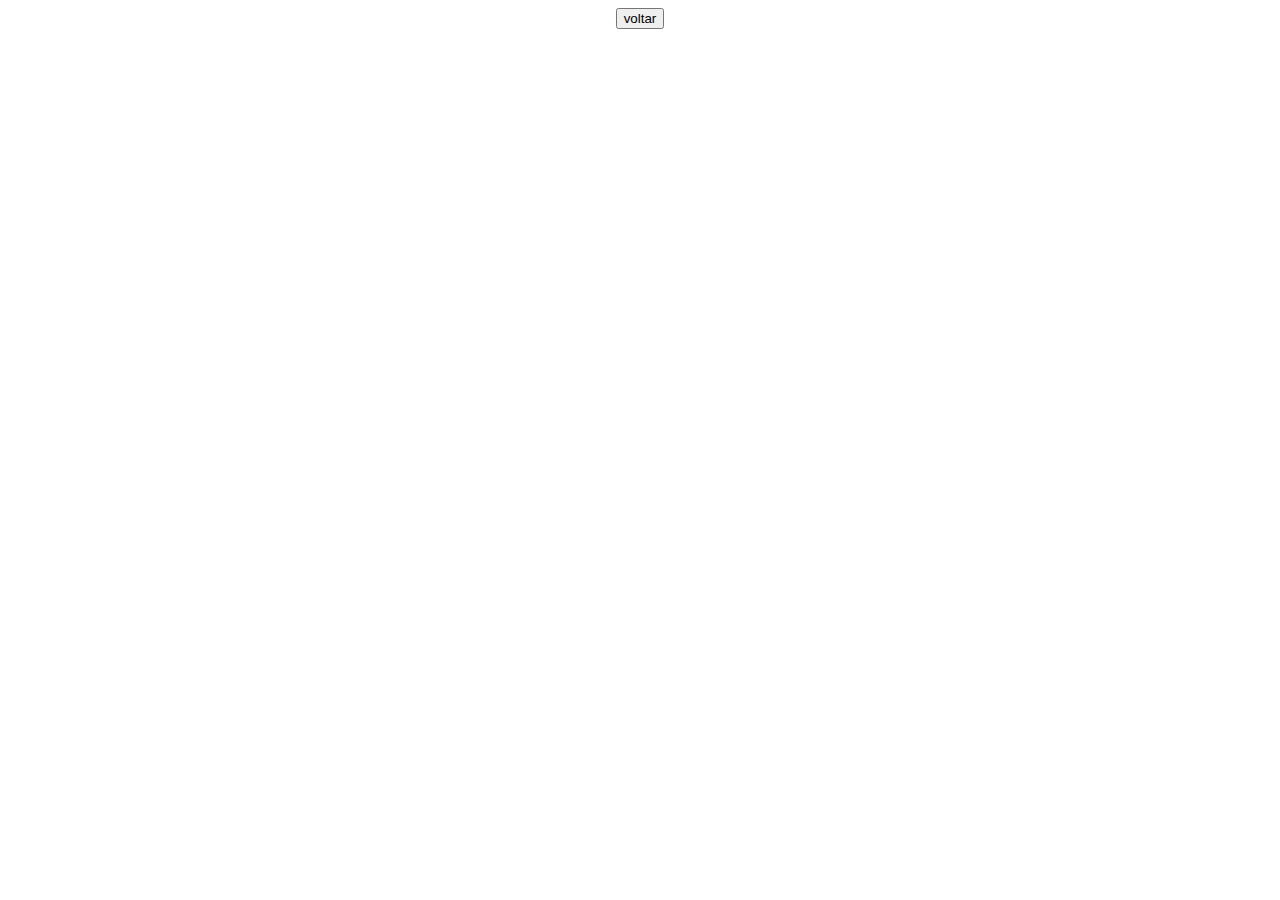
==== facil.html @ 5f6f7d54 "Add files via upload" ====
<!DOCTYPE html>
<html lang="pt-br">
<head>
    <meta charset="UTF-8">
    <meta http-equiv="X-UA-Compatible" content="IE=edge">
    <meta name="viewport" content="width=device-width, initial-scale=1.0">
    <title>modo facil</title>
    <script src="facil.js"></script>
</head>
<body onload="facil()">
    <center>
    <button onclick="vol()">voltar</button>
    <label id="campo"></label>
    </center>
</body>
</html>
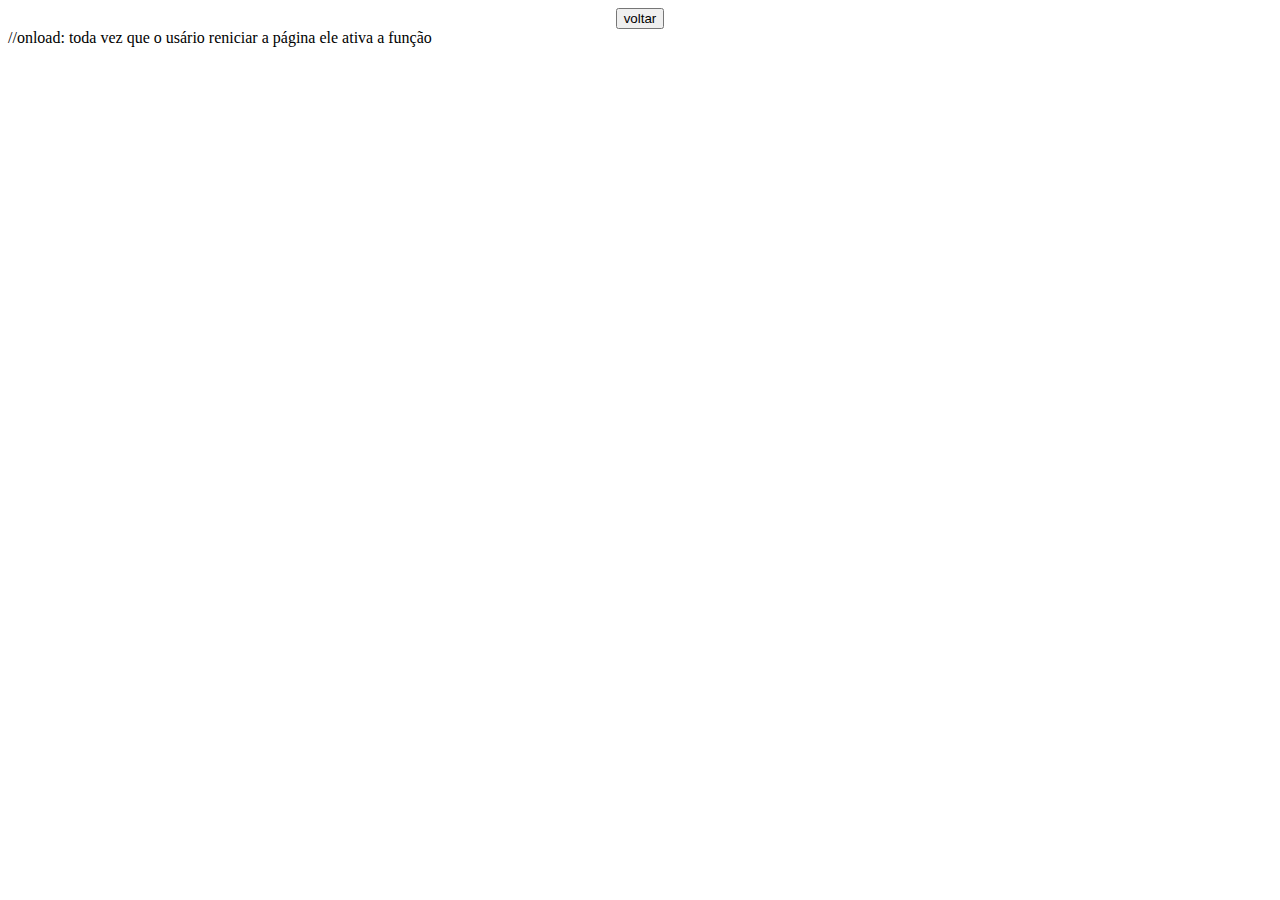
==== commit 87f1f69e: "Update facil.html" ====
--- a/facil.html
+++ b/facil.html
@@ -13,4 +13,6 @@
     <label id="campo"></label>
     </center>
 </body>
-</html>+</html>
+
+//onload: toda vez que o usário reniciar a página ele ativa a função 
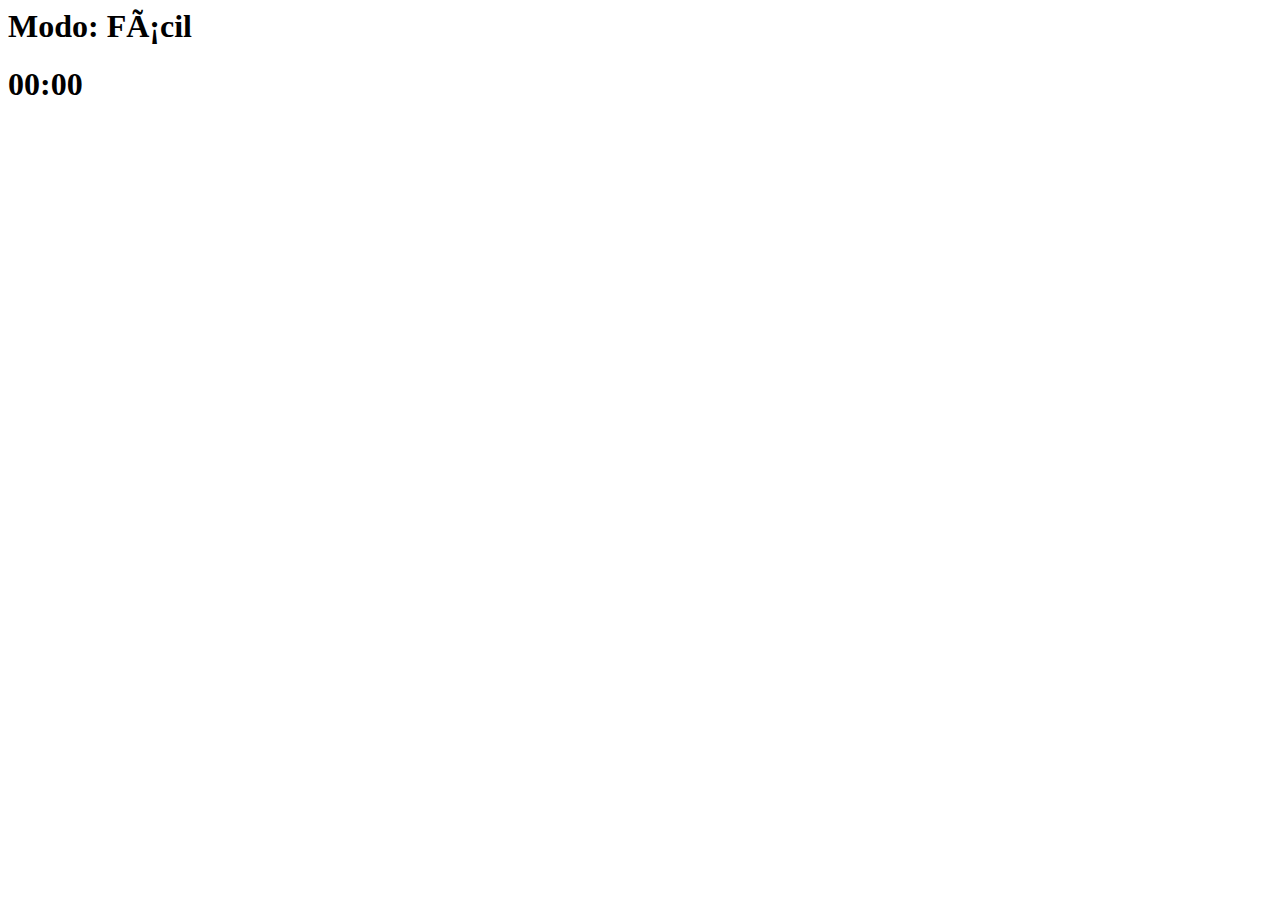
==== commit 76663fb7: "Update facil.html" ====
--- a/facil.html
+++ b/facil.html
@@ -1,18 +1,23 @@
-<!DOCTYPE html>
-<html lang="pt-br">
+<html lang="en">
+
 <head>
     <meta charset="UTF-8">
     <meta http-equiv="X-UA-Compatible" content="IE=edge">
     <meta name="viewport" content="width=device-width, initial-scale=1.0">
-    <title>modo facil</title>
-    <script src="facil.js"></script>
+    <title>Document</title>
+    <script src="mainfacil.js"></script>
+    <link rel="stylesheet" href="style1.css">
 </head>
+
+
 <body onload="facil()">
-    <center>
-    <button onclick="vol()">voltar</button>
-    <label id="campo"></label>
-    </center>
+
+    <H1>Modo: FÃ¡cil</H1>
+    <h1 id="watch">00:00</h1>
+    <table id='table'>
+    </table>
+
+
 </body>
+
 </html>
-
-//onload: toda vez que o usário reniciar a página ele ativa a função 
